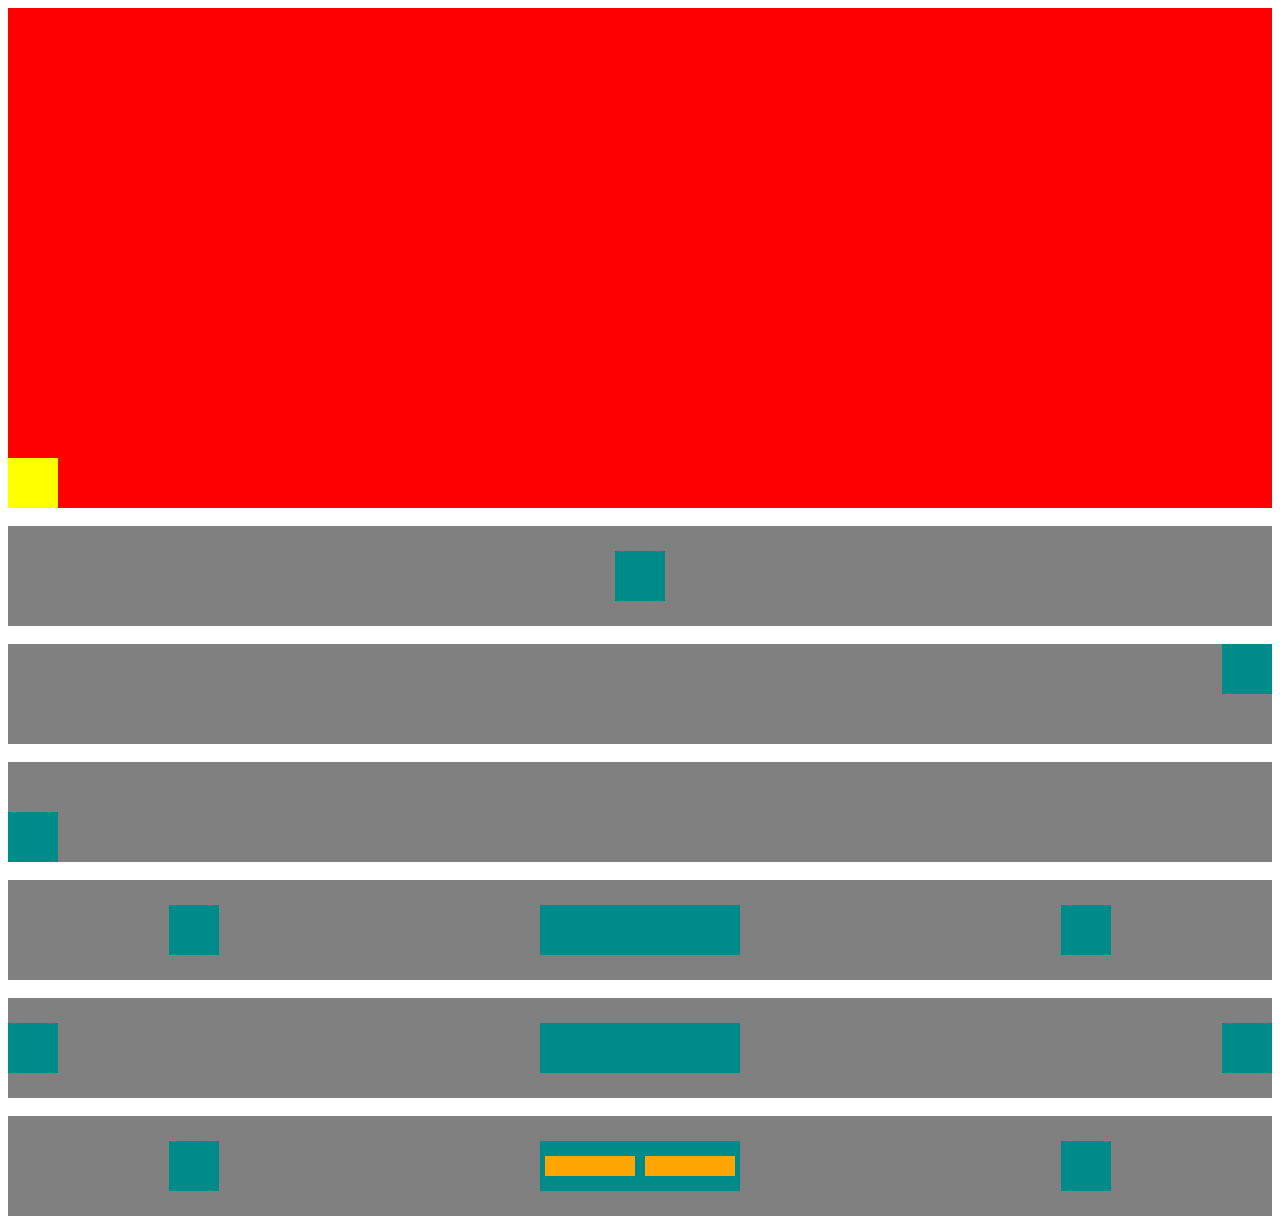
==== aula 10 - 22.04/index.html @ de4fdb34 "22/04" ====
<!DOCTYPE html>
<html lang="en">
<head>
    <meta charset="UTF-8">
    <meta name="viewport" content="width=device-width, initial-scale=1.0">
    <title>Document</title>
    <link rel="stylesheet" href="style.css">
</head>
<body>
    <div class="container">
        <div class="filha1"></div>
    </div>
    <br>
    <div class="container2">
        <div class="quad"></div>
    </div>
    <br>
    <div class="container3">
        <div class="quad"></div>
    </div>
    <br>
    <div class="container4">
        <div class="quad"></div>
    </div>
    <br>
    <div class="container5">
        <div class="quad"></div>
        <div class="ret"></div>
        <div class="quad"></div>
    </div>
    <br>
    <div class="container6">
        <div class="quad"></div>
        <div class="ret"></div>
        <div class="quad"></div>
    </div>
    <br>
    <div class="container5">
        <div class="quad"></div>
        <div class="ret">
            <div class="ret2"></div>
            <div class="ret2"></div>
        </div>
        <div class="quad"></div>
    </div>
</body>
</html>
---- aula 10 - 22.04/style.css ----
.container{
    background-color: red;
    width: 100%;
    height: 500px;
    display: flex;
    flex-direction: column;
    justify-content: flex-end;
    /* align-items: center; */
}

.filha1{
    background-color: yellow;
    width: 50px;
    height: 50px;
}

.container2{
    background-color: gray;
    width: 100%;
    height: 100px;
    display: flex;
    justify-content: center;
    align-items: center;
}

.quad{
    width: 50px;
    height: 50px;
    background-color: darkcyan;
}

.container3{
    background-color: gray;
    width: 100%;
    height: 100px;
    display: flex;
    justify-content: flex-end;
}

.container4{
    background-color: gray;
    width: 100%;
    height: 100px;
    display: flex;
    align-items: flex-end;
    justify-content: flex-start;
}

.container5{
    background-color: gray;
    width: 100%;
    height: 100px;
    display: flex;
    align-items: center;
    justify-content: space-around;
}

.ret{
    width: 200px;
    height: 50px;
    background-color: darkcyan;
    display: flex;
    align-items: center;
    justify-content: space-around;
}

.container6{
    background-color: gray;
    width: 100%;
    height: 100px;
    display: flex;
    align-items: center;
    justify-content: space-between;
}

.ret2{
    width: 90px;
    height: 20px;
    background-color: orange;
}
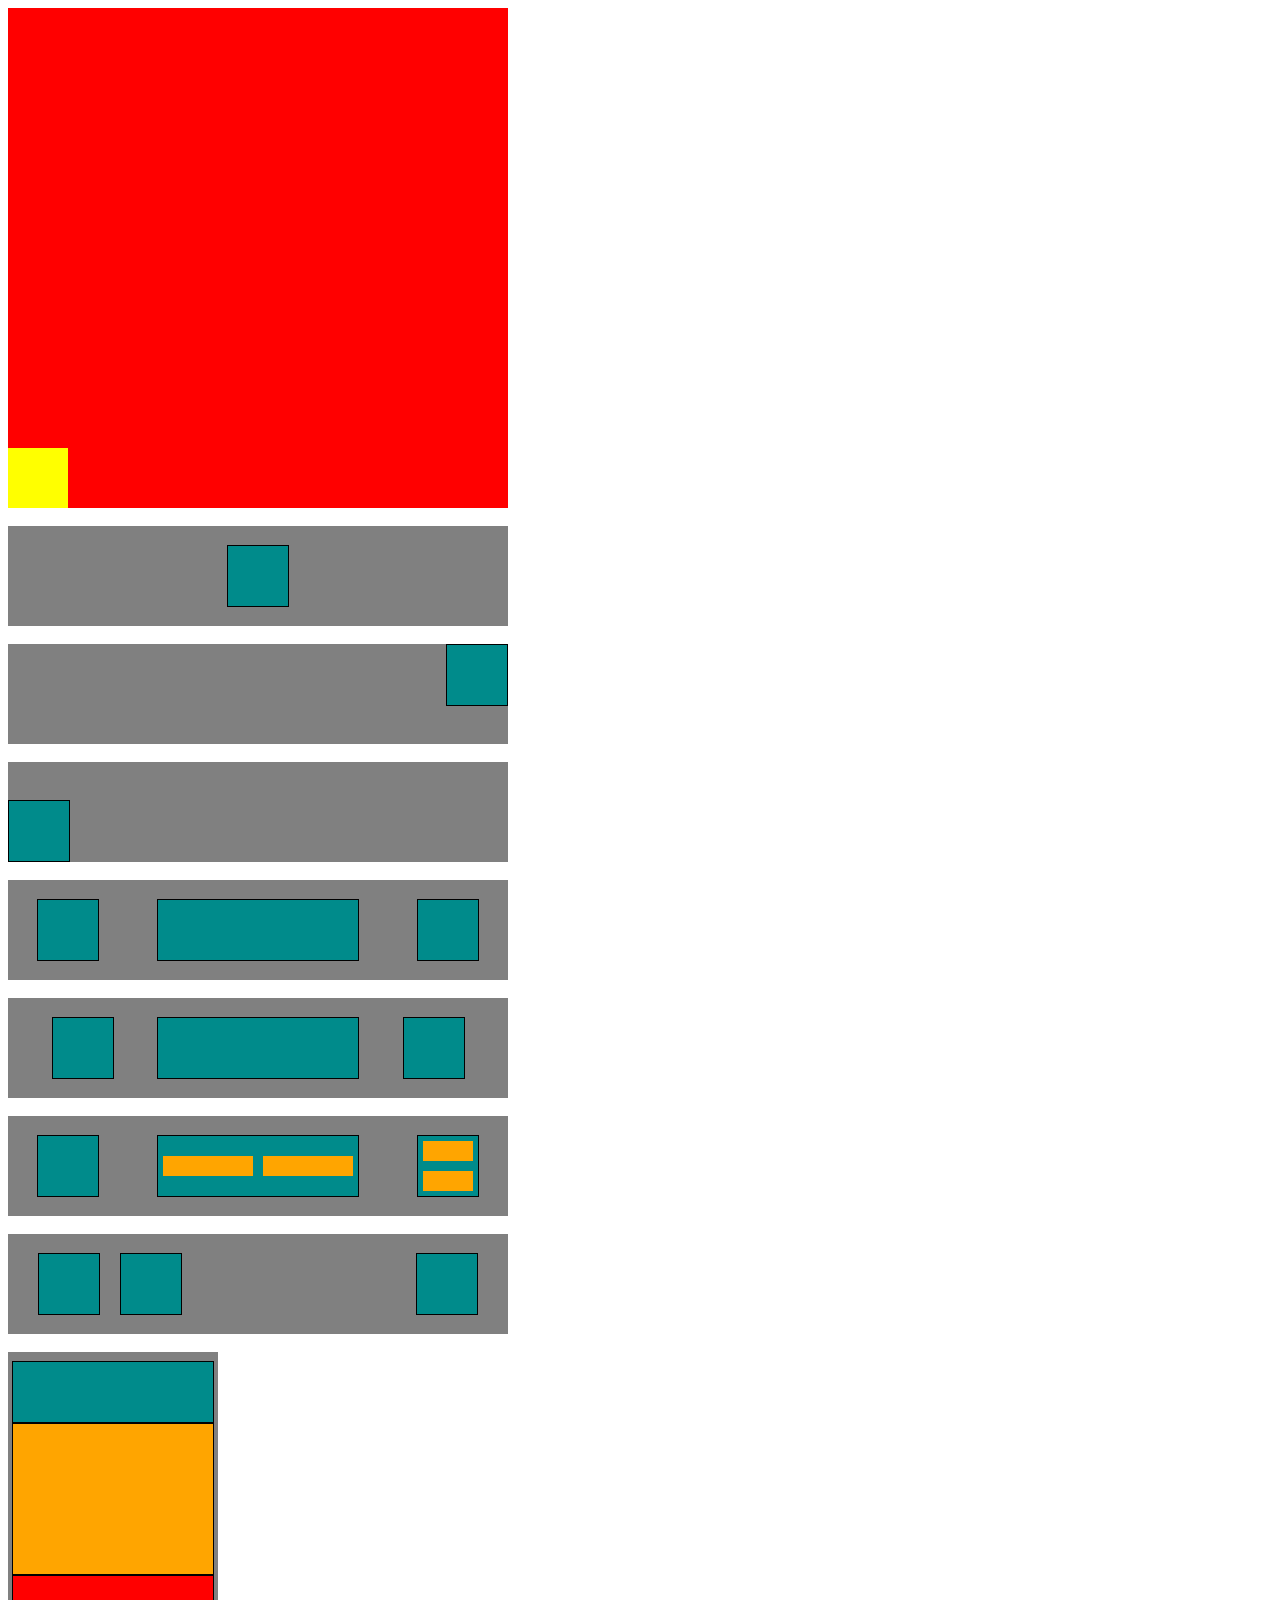
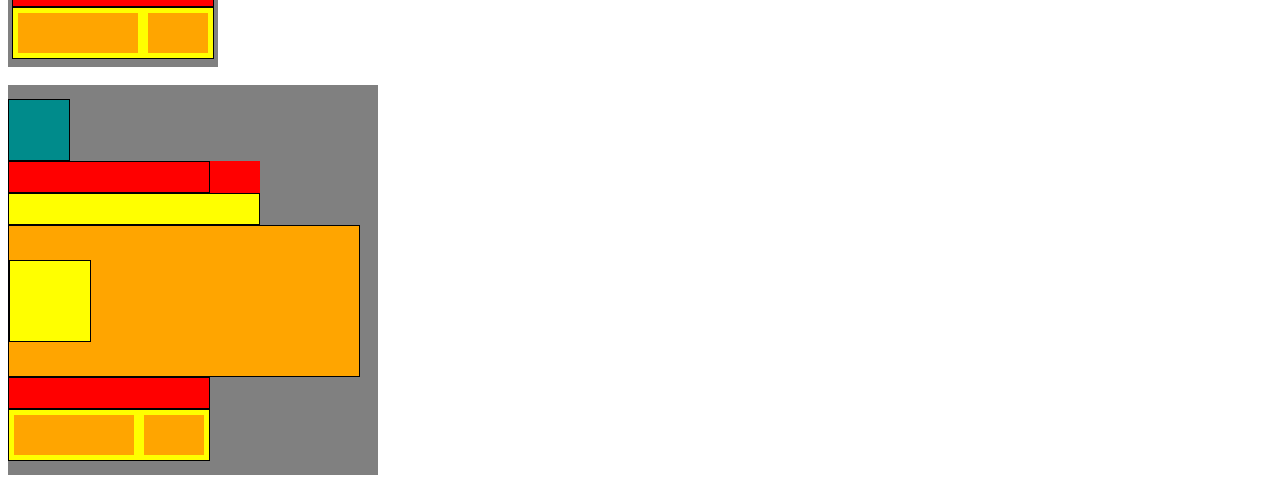
==== commit c458508f: "28/04" ====
--- a/aula 10 - 22.04/index.html
+++ b/aula 10 - 22.04/index.html
@@ -1,11 +1,13 @@
 <!DOCTYPE html>
 <html lang="en">
+
 <head>
     <meta charset="UTF-8">
     <meta name="viewport" content="width=device-width, initial-scale=1.0">
     <title>Document</title>
     <link rel="stylesheet" href="style.css">
 </head>
+
 <body>
     <div class="container">
         <div class="filha1"></div>
@@ -35,13 +37,55 @@
         <div class="quad"></div>
     </div>
     <br>
+    <!-- seria a linha 7 -->
     <div class="container5">
         <div class="quad"></div>
         <div class="ret">
             <div class="ret2"></div>
             <div class="ret2"></div>
         </div>
-        <div class="quad"></div>
+        <div class="quad">
+            <div class="retmenor"></div>
+            <div class="retmenor"></div>
+        </div>
+    </div>
+    <br>
+    <!-- linha 8 -->
+    <div class="container8">
+        <div class="fantasma1">
+            <div class="quad"></div>
+            <div class="quad"></div>
+        </div>
+        <div class="fantasma2">
+            <div class="quad"></div>
+        </div>
+    </div>
+    <br>
+    <div class="container9">
+        <div class="ret"></div>
+        <div class="retlaranja"></div>
+        <div class="retver"></div>
+        <div class="retamar">
+            <div class="retlaranja2"></div>
+            <div class="quadlaranja"></div>
+        </div>
+    </div>
+    <br>
+    <div class="container10">
+            <div class="quad"></div>
+            <div class="grupo-direita">
+                <div class="retver"></div>
+                <div class="retamarelolargo"></div>
+            </div>
+        <div class="retlaranja3">
+            <div class="quadamarelo"></div>
+        </div>
+        <div class="retver"></div>
+        <div class="retamar">
+            <div class="retlaranja2"></div>
+            <div class="quadlaranja"></div>
+        </div>
     </div>
 </body>
+
 </html>
--- a/aula 10 - 22.04/style.css
+++ b/aula 10 - 22.04/style.css
@@ -1,6 +1,6 @@
 .container{
     background-color: red;
-    width: 100%;
+    width: 500px;
     height: 500px;
     display: flex;
     flex-direction: column;
@@ -10,13 +10,13 @@
 
 .filha1{
     background-color: yellow;
-    width: 50px;
-    height: 50px;
+    width: 60px;
+    height: 60px;
 }
 
 .container2{
     background-color: gray;
-    width: 100%;
+    width: 500px;
     height: 100px;
     display: flex;
     justify-content: center;
@@ -24,14 +24,21 @@
 }
 
 .quad{
-    width: 50px;
-    height: 50px;
+    width: 60px;
+    height: 60px;
     background-color: darkcyan;
+    display: flex;
+    flex-direction: column;
+    align-items: center;
+    justify-content: space-around;
+    border: 1px;
+    border-color: black;
+    border-style: solid;
 }
 
 .container3{
     background-color: gray;
-    width: 100%;
+    width: 500px;
     height: 100px;
     display: flex;
     justify-content: flex-end;
@@ -39,7 +46,7 @@
 
 .container4{
     background-color: gray;
-    width: 100%;
+    width: 500px;
     height: 100px;
     display: flex;
     align-items: flex-end;
@@ -48,7 +55,7 @@
 
 .container5{
     background-color: gray;
-    width: 100%;
+    width: 500px;
     height: 100px;
     display: flex;
     align-items: center;
@@ -57,20 +64,23 @@
 
 .ret{
     width: 200px;
-    height: 50px;
+    height: 60px;
     background-color: darkcyan;
     display: flex;
     align-items: center;
     justify-content: space-around;
+    border: 1px;
+    border-color: black;
+    border-style: solid;
 }
 
 .container6{
     background-color: gray;
-    width: 100%;
-    height: 100px;
-    display: flex;
-    align-items: center;
-    justify-content: space-between;
+    width: 500px;
+    height: 100px;
+    display: flex;
+    align-items: center;
+    justify-content: space-evenly;
 }
 
 .ret2{
@@ -78,3 +88,133 @@
     height: 20px;
     background-color: orange;
 }
+
+.retmenor{
+    width: 50px;
+    height: 20px;
+    background-color: orange;
+}
+
+.container8{
+    background-color: gray;
+    width: 500px;
+    height: 100px;
+    display: flex;
+}
+
+.fantasma1{
+    display: flex;
+    align-items: center;
+    justify-content: flex-start;
+    gap: 20px;
+    margin-left: 30px;
+}
+
+.fantasma2{
+    background-color: gray;
+    width: 500px;
+    height: 100px;
+    display: flex;
+    justify-content: flex-end;
+    align-items: center;
+    margin-right: 30px;
+}
+
+.container9{
+    background-color: gray;
+    width: 210px;
+    height: 315px;
+    flex-direction: column;
+    align-items: center;
+    justify-content: center;
+    display: flex;
+}
+
+.retlaranja{
+    background-color: orange;
+    width: 200px;
+    height: 150px;
+    border: 1px;
+    border-color: black;
+    border-style: solid;
+}
+
+.retver{
+    background-color: red;
+    width: 200px;
+    height: 30px;
+    border: 1px;
+    border-color: black;
+    border-style: solid;
+}
+
+.retamar{
+    background-color: yellow;
+    width: 200px;
+    height: 50px;
+    border: 1px;
+    border-color: black;
+    border-style: solid;
+    display: flex;
+    align-items: center;
+    justify-content: space-around;
+}
+
+.retlaranja2{
+    background-color: orange;
+    width: 120px;
+    height: 40px;
+}
+
+.quadlaranja{
+    background-color: orange;
+    width: 60px;
+    height: 40px;
+}
+
+.container10{
+    background-color: gray;
+    width: 370px;
+    height: 390px;
+    flex-direction: column;
+    justify-content: center;
+    align-items: flex-start;
+    display: flex;
+}
+
+.retamarelolargo{
+    background-color: yellow;
+    width: 250px;
+    height: 30px;
+    border: 1px;
+    border-color: black;
+    border-style: solid;
+}
+
+.retlaranja3{
+    background-color: orange;
+    width: 350px;
+    height: 150px;
+    border: 1px;
+    border-color: black;
+    border-style: solid;
+    display: flex;
+    align-items: center;
+    justify-content: space-between;
+}
+
+.quadamarelo{
+    width: 80px;
+    height: 80px;
+    background-color: yellow;
+    border: 1px;
+    border-color: black;
+    border-style: solid;
+    margin-right: 30px;
+}
+
+.grupo-direita{
+    background-color: red;
+    align-items: flex-end;
+    gap: 80px;
+}
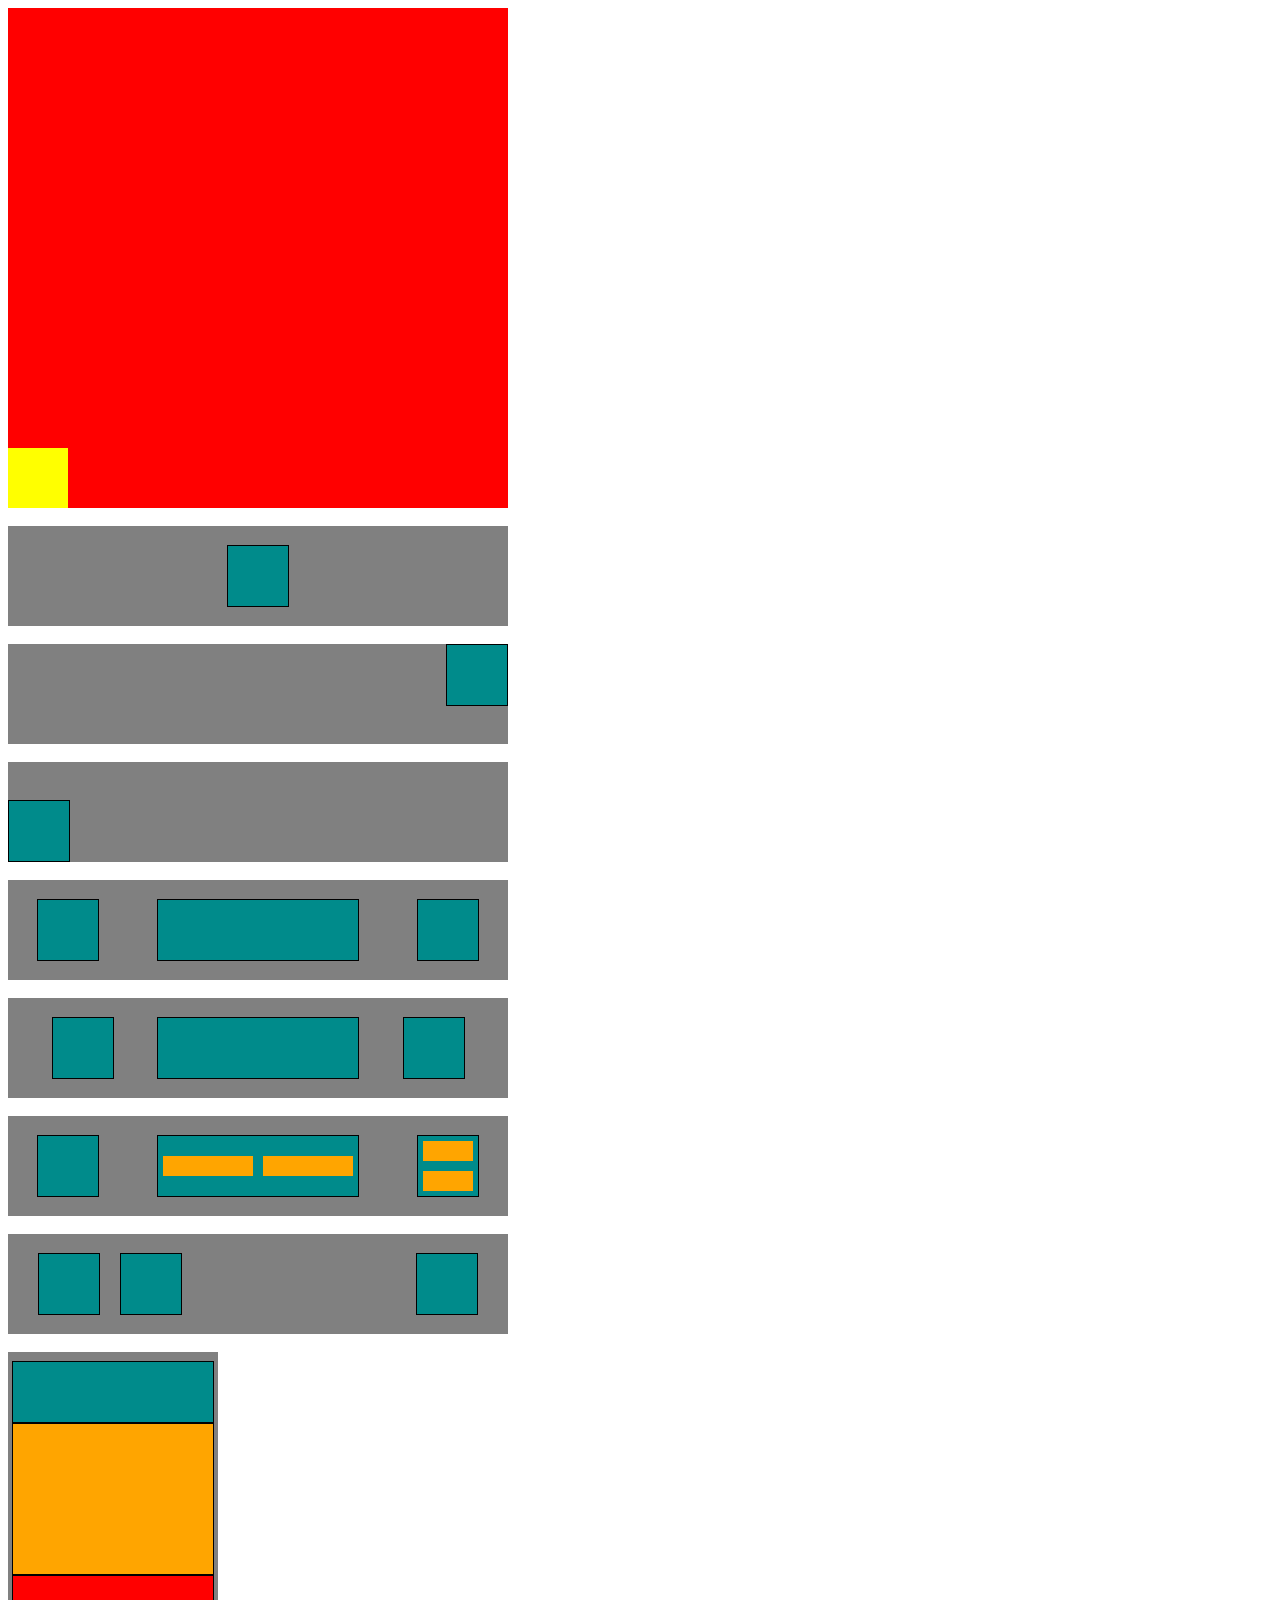
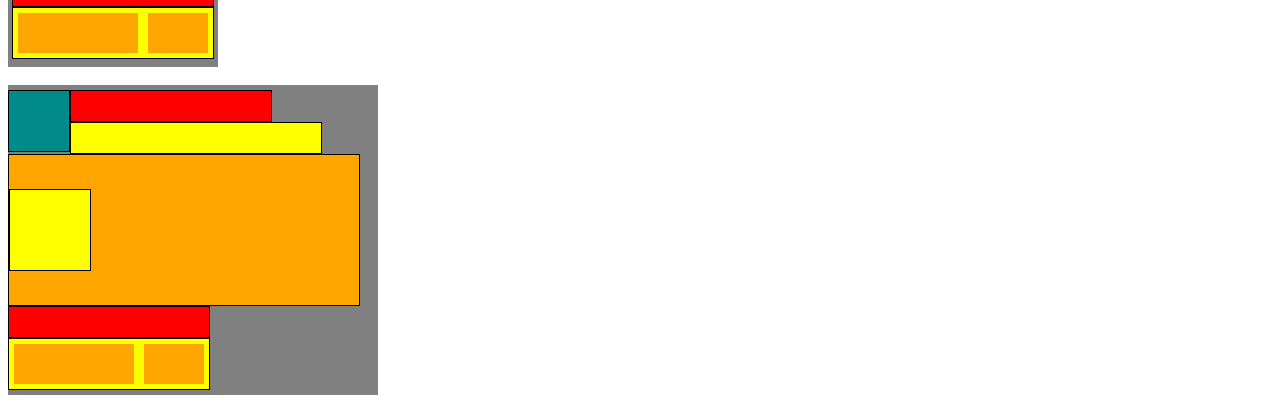
==== commit 2cb4369c: "28/04 0.1" ====
--- a/aula 10 - 22.04/index.html
+++ b/aula 10 - 22.04/index.html
@@ -72,11 +72,13 @@
     </div>
     <br>
     <div class="container10">
+        <div class="grupo">
             <div class="quad"></div>
             <div class="grupo-direita">
                 <div class="retver"></div>
                 <div class="retamarelolargo"></div>
             </div>
+        </div>
         <div class="retlaranja3">
             <div class="quadamarelo"></div>
         </div>
--- a/aula 10 - 22.04/style.css
+++ b/aula 10 - 22.04/style.css
@@ -175,7 +175,7 @@
 .container10{
     background-color: gray;
     width: 370px;
-    height: 390px;
+    height: 310px;
     flex-direction: column;
     justify-content: center;
     align-items: flex-start;
@@ -213,8 +213,10 @@
     margin-right: 30px;
 }
 
+.grupo{
+    display: flex;
+}
+
 .grupo-direita{
-    background-color: red;
     align-items: flex-end;
-    gap: 80px;
 }
